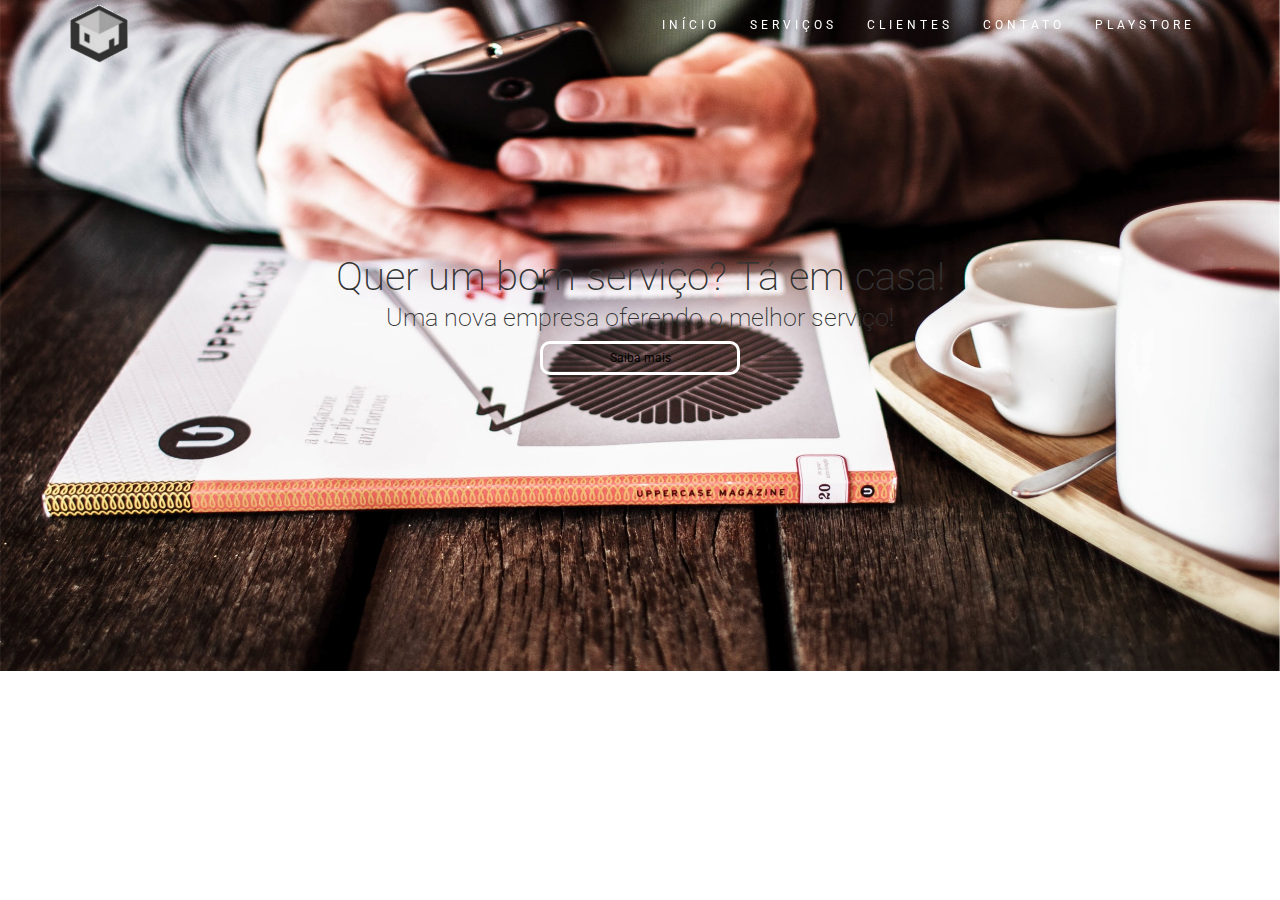
==== index.html @ 65710614 "Mudanças Index" ====
<!DOCTYPE html>
<html lang="pt-br">
  <head>
    <meta charset="utf-8">
    <meta http-equiv="X-UA-Compatible" content="IE=edge">
    <meta name="viewport" content="width=device-width, initial-scale=1">
    
   <title>Hause Software</title>
    <!-- Bootstrap -->
   <link href="css/bootstrap.min.css" rel="stylesheet">
   <link rel="stylesheet" type="text/css" href="css/stylesheet.css">
   <!-- Fonte -->
   <link href="https://fonts.googleapis.com/css?family=Roboto:100,300,300italic,500,700" rel="stylesheet" type="text/css" />
    <!-- Imagem da barra navegador -->
    <link rel="shortcut icon" href="pp.png">
</head>

<body>
<div id="geral">
  <div class="header">
    <div class="container">
      <nav class="navbar navbar-default navbar-fixed-top">
        <div class="container">
          <div class="navbar-header">
            <button type="button" class="navbar-toggle collapsed" data-toggle="collapse" data-target="#navbar" aria-  expanded="false" aria-controls="navbar">
              <span class="sr-only">Toggle navigation</span>
              <span class="icon-bar"></span>
              <span class="icon-bar"></span>
              <span class="icon-bar"></span>
            </button>
            <a class="navbar-brand" href="index.html"><img id="logo" src="pp_backup2.png" class="img-rounded" alt="Smiley face">
          </div>

          <div id="navbar" class="collapse navbar-collapse navbar-right">
            <ul class="nav navbar-nav">
              <li><a href="#">INÍCIO</a></li>
              <li><a href="#">SERVIÇOS</a></li>
              <li><a href="#">CLIENTES</a></li>
              <li><a href="#">CONTATO</a></li>
        <li><a href="https://play.google.com/store/apps/dev?id=4809273991361857537&hl=pt_BR">PLAYSTORE</a></li>
            </ul>
          </div><!--/.nav-collapse -->
        </div>
      </nav>
    </div><!-- fim do container -->
  </div><!-- Fim do header -->

  <div class="main">
    <div class="jumbotron jumbotron" id="jumbotron_home">
        <div class="container">
            <div class="row">
              <div class="col-sm-12"><center><p style="font-size: 40px">Quer um bom serviço? Tá em casa!</p></center></div><br>
              <div class="col-sm-12"><center><p style="font-size: 25px; margin-top: -20px;">Uma nova empresa oferendo o melhor serviço!</p></center></div><br>
              <div class="col-sm-12"><center><button id="botao_home" class="btn btn-link btn-sm">Saiba mais</button></center></div>
            </div>
        </div>
    </div>
  </div><!-- fim do main-->
 </div><!-- fim do geral -->

</body>
</html>
---- css/stylesheet.css ----
body {
        font-family: 'Roboto', sans-serif;
}


.navbar {
    margin-bottom: 0;
    z-index: 9999;
    border: 0;
    background-color: rgba(255,255,255,0);
    font-size: 12px;
    line-height: 1.42857143;
    letter-spacing: 4px;
    border-radius: 0;
}

.navbar li a, .navbar .navbar-brand {
    color: #fff !important;
}

.navbar-nav li a:hover, .navbar-nav li a:active {
    color: #fff !important;
}

#logo{
	margin-top: -10px;
}

#jumbotron_home{
	width: 1000px;
	background-color: rgba(255,255,255,0);
	/*background-color: #4169e1;*/
	height: 200px;
    margin: 0 auto;
    margin-top: 200px;
    text-decoration: none;
}


#botao_home{
	border-radius: 10px;
	color: #000;
	text-decoration: none;
	border: solid #fff;
	margin-top: -10px;
	width: 200px;
}



#geral{
	background: url("/images/imagem_mao.jpg") center center no-repeat;
	overflow: hidden;
	background-size: cover;
	max-width: 100%;
	height: 671px;
}
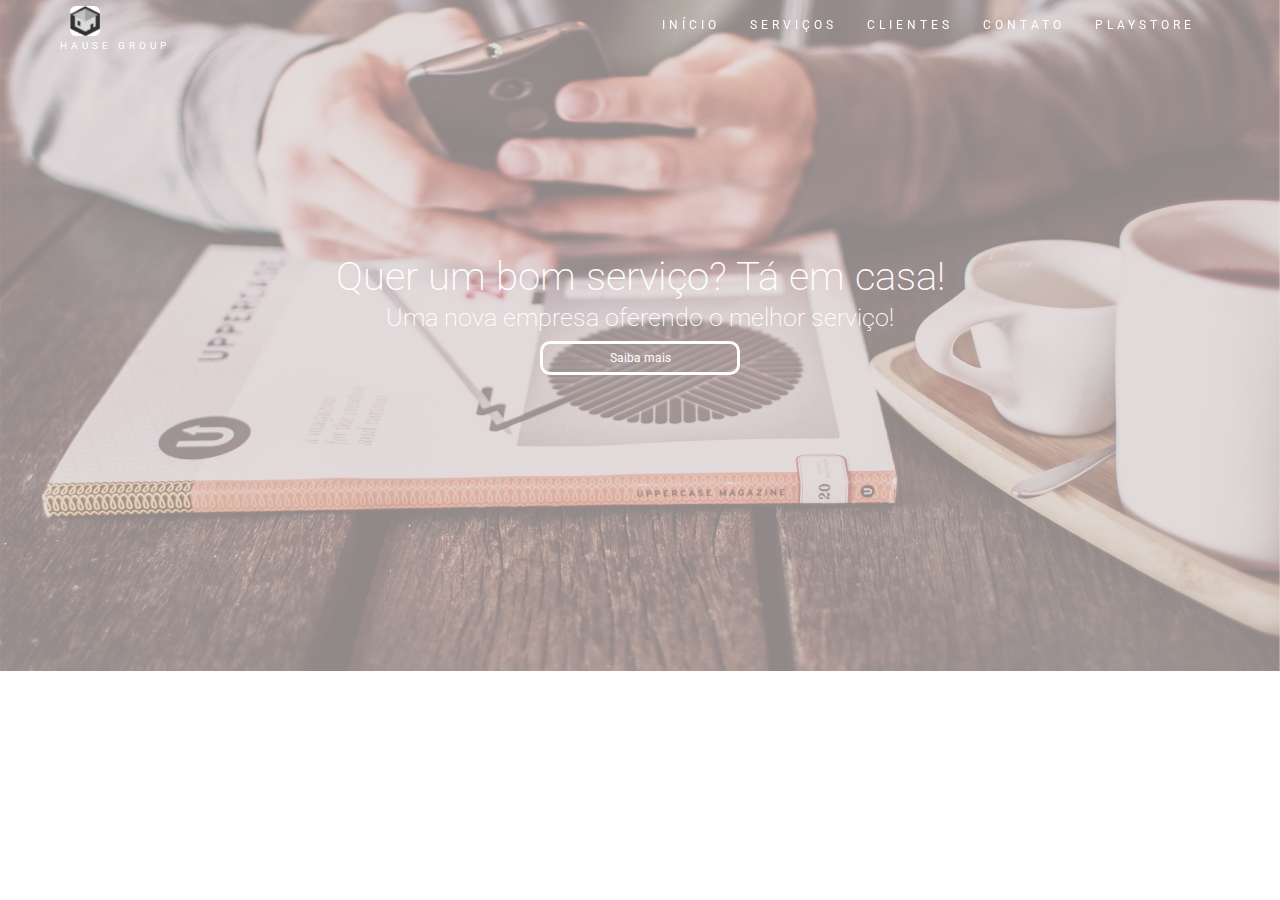
==== commit 96987c10: "Mudanças" ====
--- a/index.html
+++ b/index.html
@@ -28,7 +28,11 @@
               <span class="icon-bar"></span>
               <span class="icon-bar"></span>
             </button>
-            <a class="navbar-brand" href="index.html"><img id="logo" src="pp_backup2.png" class="img-rounded" alt="Smiley face">
+            <a class="navbar-brand" href="index.html">
+              <div id="log"><img id="logo" src="semtitle.jpg" class="img-rounded" alt="Smiley face">
+                <br>
+                <p style="font-size: 10px; margin-left: -10px;">HAUSE GROUP</p>
+              </div>
           </div>
 
           <div id="navbar" class="collapse navbar-collapse navbar-right">
@@ -57,6 +61,5 @@
     </div>
   </div><!-- fim do main-->
  </div><!-- fim do geral -->
-
 </body>
 </html>
--- a/css/stylesheet.css
+++ b/css/stylesheet.css
@@ -1,5 +1,6 @@
 body {
         font-family: 'Roboto', sans-serif;
+        
 }
 
 
@@ -29,17 +30,17 @@
 #jumbotron_home{
 	width: 1000px;
 	background-color: rgba(255,255,255,0);
-	/*background-color: #4169e1;*/
 	height: 200px;
     margin: 0 auto;
     margin-top: 200px;
     text-decoration: none;
+    color: #fff;
 }
 
 
 #botao_home{
 	border-radius: 10px;
-	color: #000;
+	color: #fff;
 	text-decoration: none;
 	border: solid #fff;
 	margin-top: -10px;
@@ -49,7 +50,7 @@
 
 
 #geral{
-	background: url("/images/imagem_mao.jpg") center center no-repeat;
+	background: url("/images/imagem_mao2.jpg") center center no-repeat;
 	overflow: hidden;
 	background-size: cover;
 	max-width: 100%;
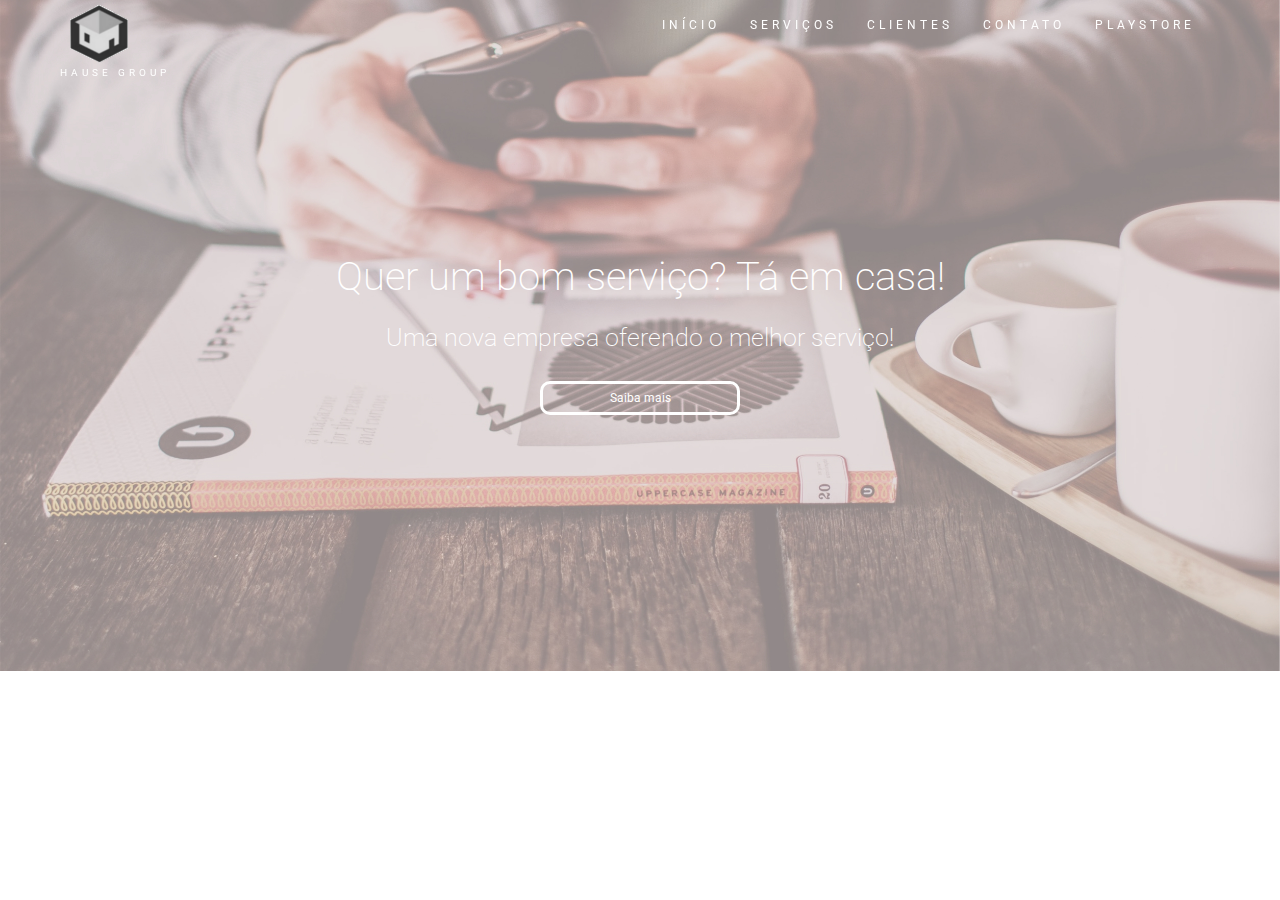
==== commit 687d8c66: "Mudanças index" ====
--- a/index.html
+++ b/index.html
@@ -22,17 +22,18 @@
       <nav class="navbar navbar-default navbar-fixed-top">
         <div class="container">
           <div class="navbar-header">
-            <button type="button" class="navbar-toggle collapsed" data-toggle="collapse" data-target="#navbar" aria-  expanded="false" aria-controls="navbar">
+            <button type="button" class="navbar-toggle collapsed" data-toggle="collapse" data-target="#navbar" aria-  expanded="true" aria-controls="navbar">
               <span class="sr-only">Toggle navigation</span>
               <span class="icon-bar"></span>
               <span class="icon-bar"></span>
               <span class="icon-bar"></span>
             </button>
             <a class="navbar-brand" href="index.html">
-              <div id="log"><img id="logo" src="semtitle.jpg" class="img-rounded" alt="Smiley face">
-                <br>
-                <p style="font-size: 10px; margin-left: -10px;">HAUSE GROUP</p>
+              <div id="log">
+                <img id="logo" src="pp_backup2.png" class="img-rounded" alt="Smiley face">
+                <center><p style="font-size: 10px; margin-left: -10px;">HAUSE GROUP</p></center>
               </div>
+            </a>
           </div>
 
           <div id="navbar" class="collapse navbar-collapse navbar-right">
@@ -49,17 +50,17 @@
     </div><!-- fim do container -->
   </div><!-- Fim do header -->
 
-  <div class="main">
+
     <div class="jumbotron jumbotron" id="jumbotron_home">
-        <div class="container">
-            <div class="row">
-              <div class="col-sm-12"><center><p style="font-size: 40px">Quer um bom serviço? Tá em casa!</p></center></div><br>
-              <div class="col-sm-12"><center><p style="font-size: 25px; margin-top: -20px;">Uma nova empresa oferendo o melhor serviço!</p></center></div><br>
-              <div class="col-sm-12"><center><button id="botao_home" class="btn btn-link btn-sm">Saiba mais</button></center></div>
-            </div>
-        </div>
+      <div class="container">
+        <center><p style="font-size: 40px">Quer um bom serviço? Tá em casa!</p></center>
+        <br>
+        <center><p style="font-size: 25px; margin-top: -20px;">Uma nova empresa oferendo o melhor serviço!</p></center>
+        <br>
+        <center><button id="botao_home" class="btn btn-link btn-sm">Saiba mais</button></center>
+      </div>        
     </div>
-  </div><!-- fim do main-->
+
  </div><!-- fim do geral -->
 </body>
 </html>
--- a/css/stylesheet.css
+++ b/css/stylesheet.css
@@ -28,7 +28,7 @@
 }
 
 #jumbotron_home{
-	width: 1000px;
+	
 	background-color: rgba(255,255,255,0);
 	height: 200px;
     margin: 0 auto;
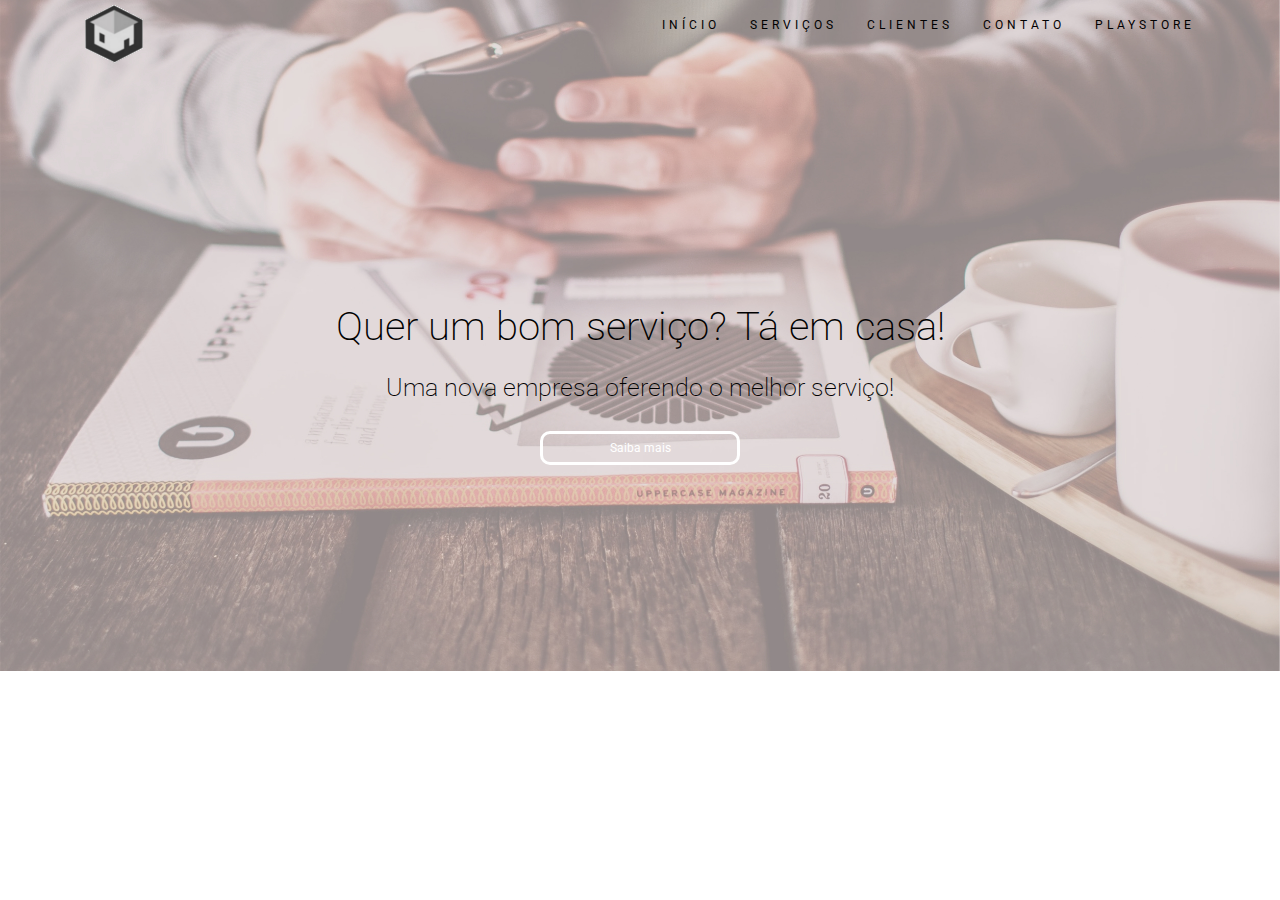
==== commit ee5f01cf: "Mudanças no index" ====
--- a/index.html
+++ b/index.html
@@ -5,21 +5,30 @@
     <meta http-equiv="X-UA-Compatible" content="IE=edge">
     <meta name="viewport" content="width=device-width, initial-scale=1">
     
-   <title>Hause Software</title>
-    <!-- Bootstrap -->
-   <link href="css/bootstrap.min.css" rel="stylesheet">
-   <link rel="stylesheet" type="text/css" href="css/stylesheet.css">
-   <!-- Fonte -->
-   <link href="https://fonts.googleapis.com/css?family=Roboto:100,300,300italic,500,700" rel="stylesheet" type="text/css" />
-    <!-- Imagem da barra navegador -->
-    <link rel="shortcut icon" href="pp.png">
+  <!-- Bootstrap -->
+  <!-- Antigo css/bootstrap.min.css, foi trocado pois a navbar não funcionava -->
+  <link rel="stylesheet" href="http://maxcdn.bootstrapcdn.com/bootstrap/3.3.5/css/bootstrap.min.css">
+  <link rel="stylesheet" type="text/css" href="css/stylesheet.css">
+  <!-- Fonte -->
+   <link href="https://fonts.googleapis.com/css?family=Roboto:100,300,300italic,500,700" rel="stylesheet" type="text/css">
+   <!--Imagem topo navegador -->
+   <link rel="shortcut icon" href="/images/pp.png">
+
+  <!-- Jquery -->
+  <script src="https://ajax.googleapis.com/ajax/libs/jquery/1.11.3/jquery.min.js"></script>
+  <script src="http://maxcdn.bootstrapcdn.com/bootstrap/3.3.5/js/bootstrap.min.js"></script>
+
+    <title>
+      Hause Software
+    </title>
 </head>
 
 <body>
-<div id="geral">
+<div id="back">
   <div class="header">
     <div class="container">
-      <nav class="navbar navbar-default navbar-fixed-top">
+
+      <nav class="navbar navbar-default" >
         <div class="container">
           <div class="navbar-header">
             <button type="button" class="navbar-toggle collapsed" data-toggle="collapse" data-target="#navbar" aria-  expanded="true" aria-controls="navbar">
@@ -29,10 +38,8 @@
               <span class="icon-bar"></span>
             </button>
             <a class="navbar-brand" href="index.html">
-              <div id="log">
-                <img id="logo" src="pp_backup2.png" class="img-rounded" alt="Smiley face">
-                <center><p style="font-size: 10px; margin-left: -10px;">HAUSE GROUP</p></center>
-              </div>
+                <img id="logo" src="images/pp_backup2.png" class="img-rounded" alt="Smiley face">
+                
             </a>
           </div>
 
@@ -47,6 +54,7 @@
           </div><!--/.nav-collapse -->
         </div>
       </nav>
+
     </div><!-- fim do container -->
   </div><!-- Fim do header -->
 
@@ -61,6 +69,6 @@
       </div>        
     </div>
 
- </div><!-- fim do geral -->
+ </div><!-- fim do back -->
 </body>
 </html>
--- a/css/stylesheet.css
+++ b/css/stylesheet.css
@@ -16,7 +16,7 @@
 }
 
 .navbar li a, .navbar .navbar-brand {
-    color: #fff !important;
+    color: #000 !important;
 }
 
 .navbar-nav li a:hover, .navbar-nav li a:active {
@@ -34,7 +34,7 @@
     margin: 0 auto;
     margin-top: 200px;
     text-decoration: none;
-    color: #fff;
+    color: #000;
 }
 
 
@@ -49,9 +49,10 @@
 
 
 
-#geral{
-	background: url("/images/imagem_mao2.jpg") center center no-repeat;
-	overflow: hidden;
+#back{
+	background: url("/imagem_mao2.jpg") center center;
+	background-size: 100%;
+	background-repeat: no-repeat;
 	background-size: cover;
 	max-width: 100%;
 	height: 671px;
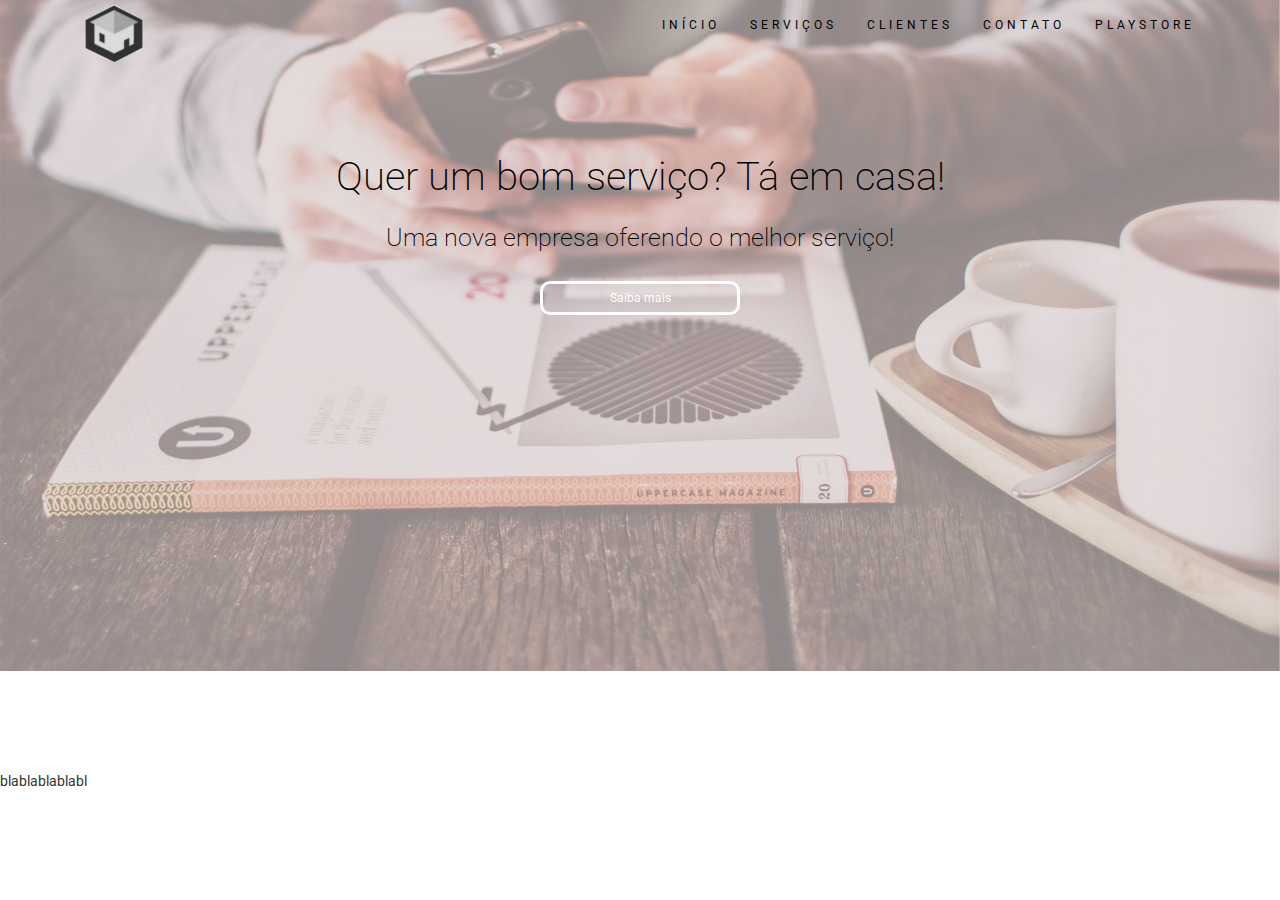
==== commit 9840bc57: "Ações para aparelhos mobile" ====
--- a/index.html
+++ b/index.html
@@ -24,7 +24,7 @@
 </head>
 
 <body>
-<div id="back">
+<div id="home">
   <div class="header">
     <div class="container">
 
@@ -48,7 +48,7 @@
               <li><a href="#">INÍCIO</a></li>
               <li><a href="#">SERVIÇOS</a></li>
               <li><a href="#">CLIENTES</a></li>
-              <li><a href="#">CONTATO</a></li>
+              <li><a href="#contato">CONTATO</a></li>
         <li><a href="https://play.google.com/store/apps/dev?id=4809273991361857537&hl=pt_BR">PLAYSTORE</a></li>
             </ul>
           </div><!--/.nav-collapse -->
@@ -68,7 +68,10 @@
         <center><button id="botao_home" class="btn btn-link btn-sm">Saiba mais</button></center>
       </div>        
     </div>
+ </div><!-- fim do home -->
 
- </div><!-- fim do back -->
+ <div id="contato" style="margin-top: 100px;">
+   blablablablabl
+ </div>
 </body>
 </html>
--- a/css/stylesheet.css
+++ b/css/stylesheet.css
@@ -32,7 +32,7 @@
 	background-color: rgba(255,255,255,0);
 	height: 200px;
     margin: 0 auto;
-    margin-top: 200px;
+    margin-top: 50px;
     text-decoration: none;
     color: #000;
 }
@@ -49,7 +49,7 @@
 
 
 
-#back{
+#home{
 	background: url("/imagem_mao2.jpg") center center;
 	background-size: 100%;
 	background-repeat: no-repeat;
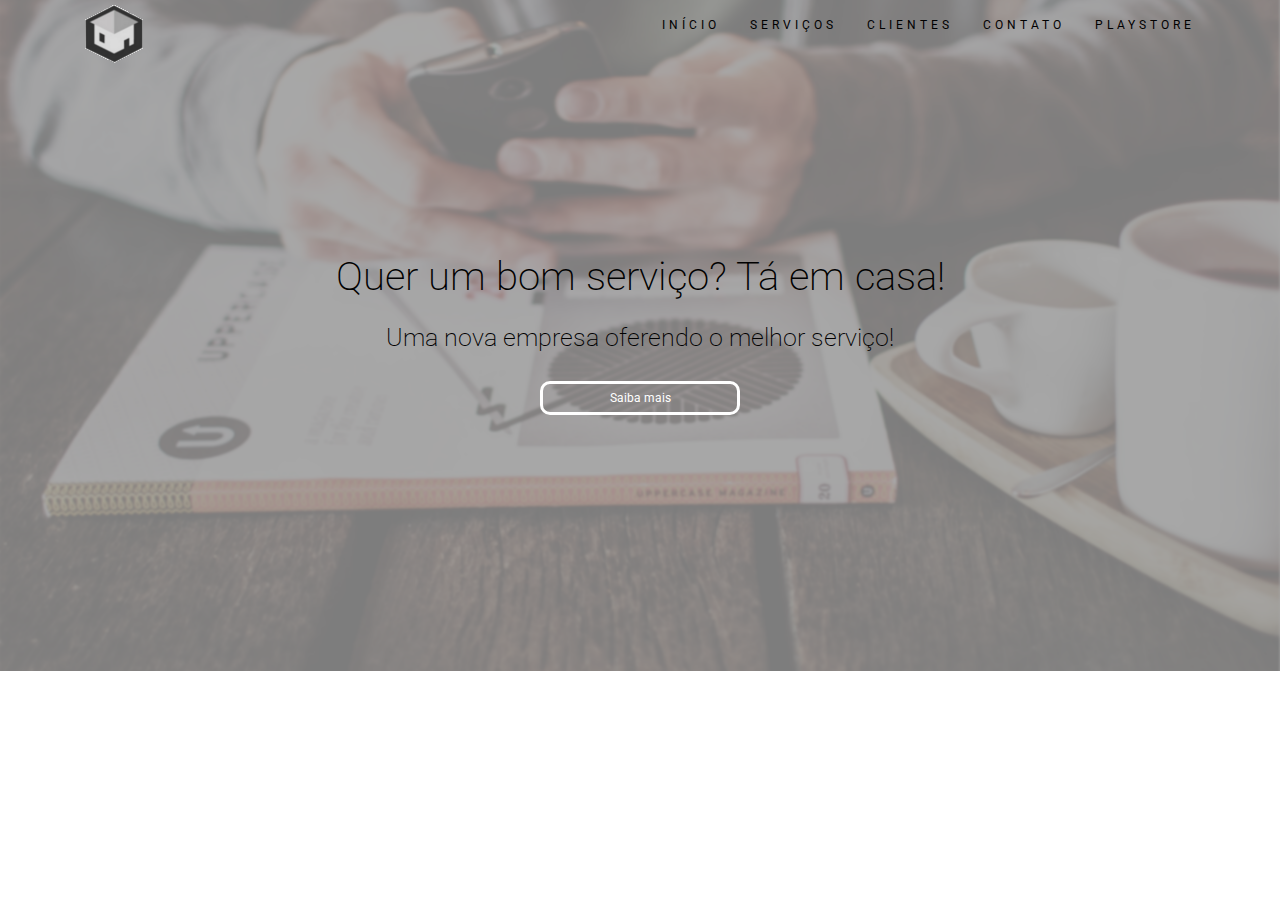
==== commit a95cf113: "mudanças index" ====
--- a/index.html
+++ b/index.html
@@ -17,21 +17,20 @@
   <!-- Jquery -->
   <script src="https://ajax.googleapis.com/ajax/libs/jquery/1.11.3/jquery.min.js"></script>
   <script src="http://maxcdn.bootstrapcdn.com/bootstrap/3.3.5/js/bootstrap.min.js"></script>
-
+  <script type="text/javascript" src="/js/action.js"></script>
     <title>
       Hause Software
     </title>
 </head>
 
 <body>
-<div id="home">
+<section id="home">
   <div class="header">
     <div class="container">
-
       <nav class="navbar navbar-default" >
         <div class="container">
           <div class="navbar-header">
-            <button type="button" class="navbar-toggle collapsed" data-toggle="collapse" data-target="#navbar" aria-  expanded="true" aria-controls="navbar">
+            <button type="button" class="navbar-toggle collapsed" data-toggle="collapse" data-target="#navbar" aria-  expanded="true" aria-controls="navbar" id="button_menu">
               <span class="sr-only">Toggle navigation</span>
               <span class="icon-bar"></span>
               <span class="icon-bar"></span>
@@ -54,24 +53,17 @@
           </div><!--/.nav-collapse -->
         </div>
       </nav>
-
     </div><!-- fim do container -->
   </div><!-- Fim do header -->
-
-
-    <div class="jumbotron jumbotron" id="jumbotron_home">
-      <div class="container">
-        <center><p style="font-size: 40px">Quer um bom serviço? Tá em casa!</p></center>
-        <br>
-        <center><p style="font-size: 25px; margin-top: -20px;">Uma nova empresa oferendo o melhor serviço!</p></center>
-        <br>
-        <center><button id="botao_home" class="btn btn-link btn-sm">Saiba mais</button></center>
+  <div class="jumbotron jumbotron" id="jumbotron_home">
+    <div class="container">
+      <center><p style="font-size: 40px">Quer um bom serviço? Tá em casa!</p></center>
+      <br>
+      <center><p style="font-size: 25px; margin-top: -20px;">Uma nova empresa oferendo o melhor serviço!</p></center>
+      <br>
+      <center><button id="botao_home" class="btn btn-link btn-sm">Saiba mais</button></center>
       </div>        
     </div>
- </div><!-- fim do home -->
-
- <div id="contato" style="margin-top: 100px;">
-   blablablablabl
- </div>
+ </section><!-- fim do home -->
 </body>
 </html>
--- a/css/stylesheet.css
+++ b/css/stylesheet.css
@@ -32,7 +32,7 @@
 	background-color: rgba(255,255,255,0);
 	height: 200px;
     margin: 0 auto;
-    margin-top: 50px;
+    margin-top: 150px;
     text-decoration: none;
     color: #000;
 }
@@ -50,7 +50,7 @@
 
 
 #home{
-	background: url("/imagem_mao2.jpg") center center;
+	background: url("/imagem_mao2.png") center center;
 	background-size: 100%;
 	background-repeat: no-repeat;
 	background-size: cover;
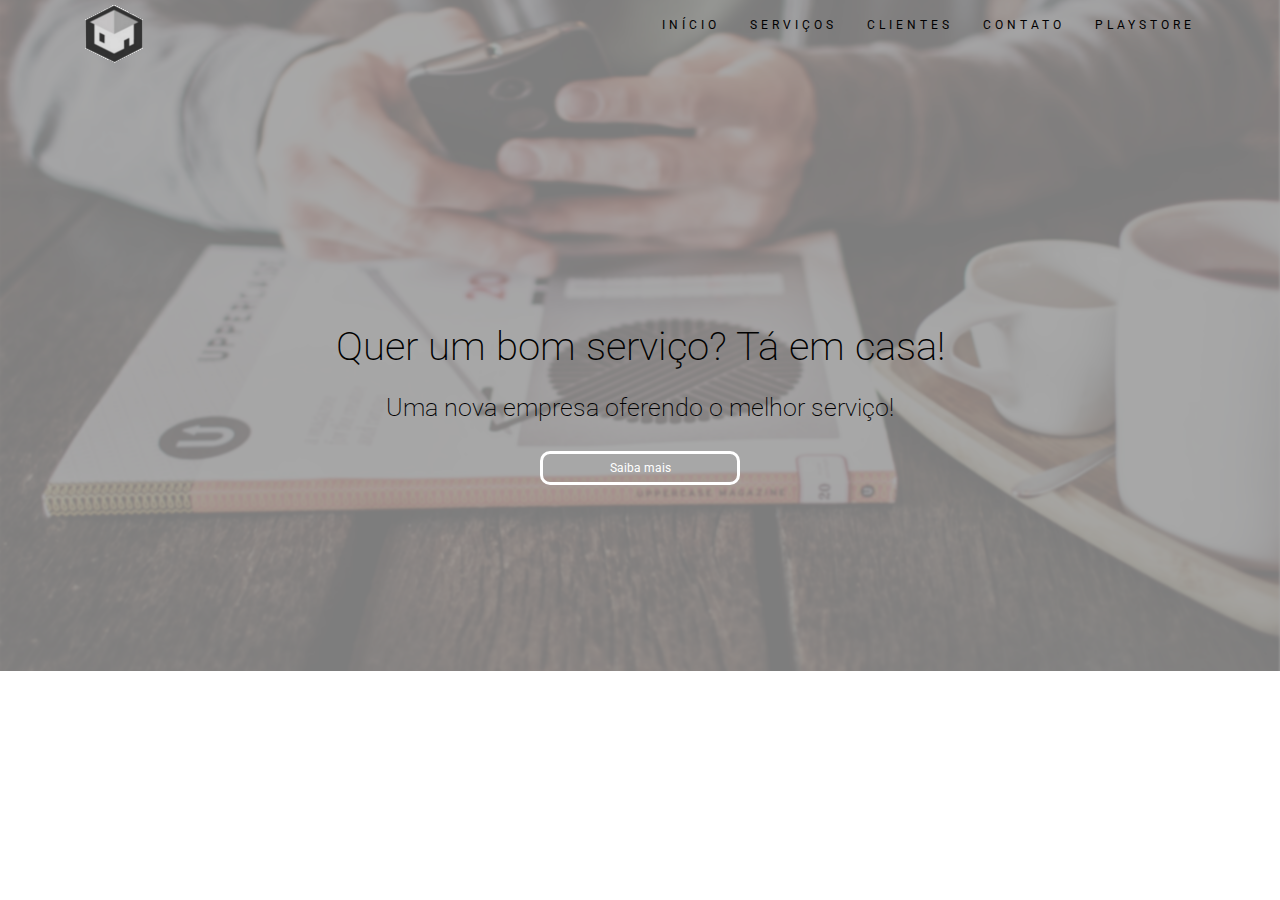
==== commit 019ddfb7: "Mudanças background-image" ====
--- a/index.html
+++ b/index.html
@@ -27,7 +27,7 @@
 <section id="home">
   <div class="header">
     <div class="container">
-      <nav class="navbar navbar-default" >
+      <nav class="navbar navbar-default " >
         <div class="container">
           <div class="navbar-header">
             <button type="button" class="navbar-toggle collapsed" data-toggle="collapse" data-target="#navbar" aria-  expanded="true" aria-controls="navbar" id="button_menu">
--- a/css/stylesheet.css
+++ b/css/stylesheet.css
@@ -32,7 +32,7 @@
 	background-color: rgba(255,255,255,0);
 	height: 200px;
     margin: 0 auto;
-    margin-top: 150px;
+    margin-top: 220px;
     text-decoration: none;
     color: #000;
 }
@@ -50,7 +50,7 @@
 
 
 #home{
-	background: url("/imagem_mao2.png") center center;
+	background: url("../imagem_mao2.png") center center;
 	background-size: 100%;
 	background-repeat: no-repeat;
 	background-size: cover;
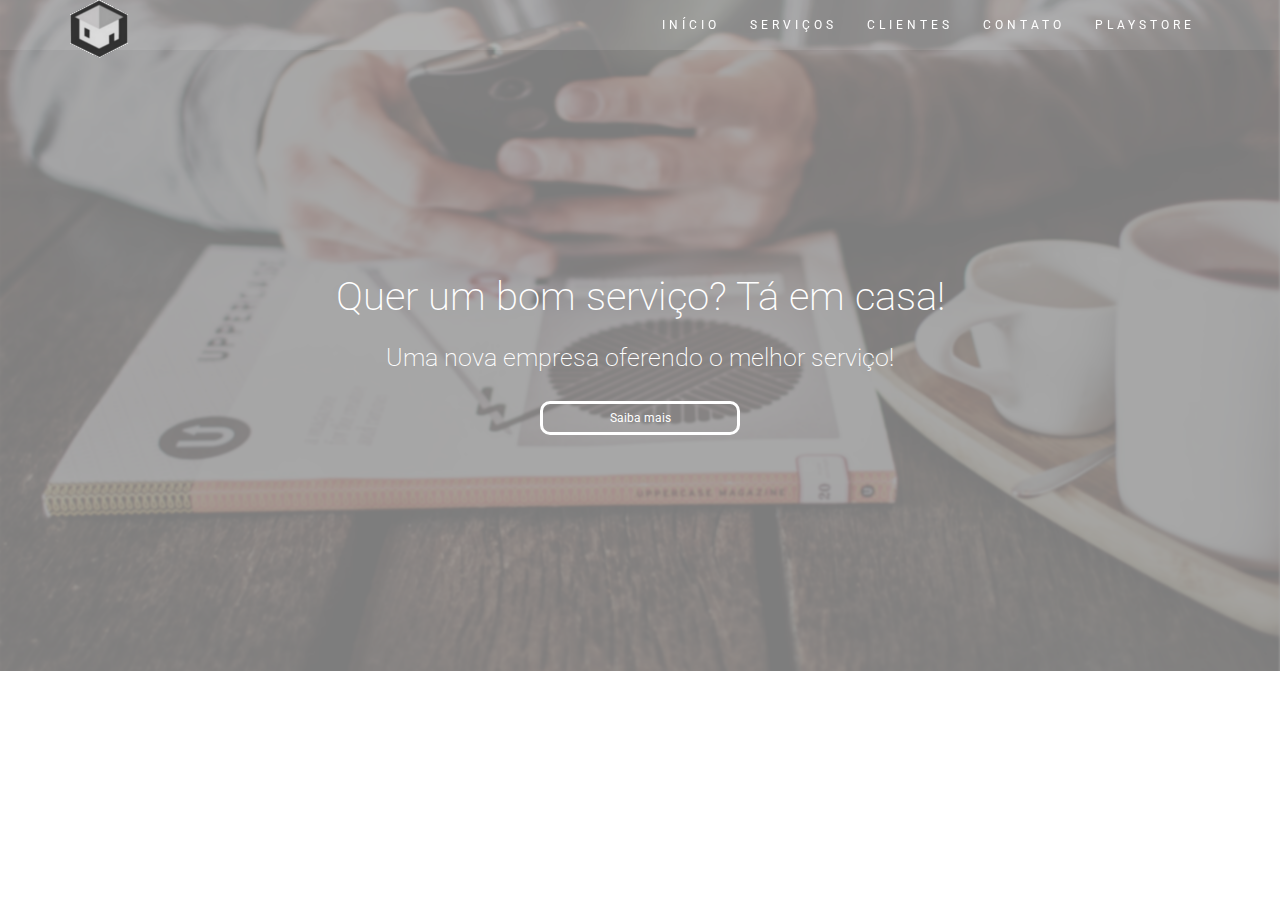
==== commit 866e5e55: "Mudanças" ====
--- a/index.html
+++ b/index.html
@@ -27,7 +27,7 @@
 <section id="home">
   <div class="header">
     <div class="container">
-      <nav class="navbar navbar-default " >
+      <nav class="navbar navbar-default navbar-fixed-top" role="navigation">
         <div class="container">
           <div class="navbar-header">
             <button type="button" class="navbar-toggle collapsed" data-toggle="collapse" data-target="#navbar" aria-  expanded="true" aria-controls="navbar" id="button_menu">
--- a/css/stylesheet.css
+++ b/css/stylesheet.css
@@ -8,7 +8,7 @@
     margin-bottom: 0;
     z-index: 9999;
     border: 0;
-    background-color: rgba(255,255,255,0);
+    background-color: rgba(255,255,255,0.1);
     font-size: 12px;
     line-height: 1.42857143;
     letter-spacing: 4px;
@@ -16,7 +16,7 @@
 }
 
 .navbar li a, .navbar .navbar-brand {
-    color: #000 !important;
+    color: #fff !important;
 }
 
 .navbar-nav li a:hover, .navbar-nav li a:active {
@@ -24,7 +24,7 @@
 }
 
 #logo{
-	margin-top: -10px;
+	margin-top: -15px;
 }
 
 #jumbotron_home{
@@ -34,7 +34,7 @@
     margin: 0 auto;
     margin-top: 220px;
     text-decoration: none;
-    color: #000;
+    color: #fff;
 }
 
 
